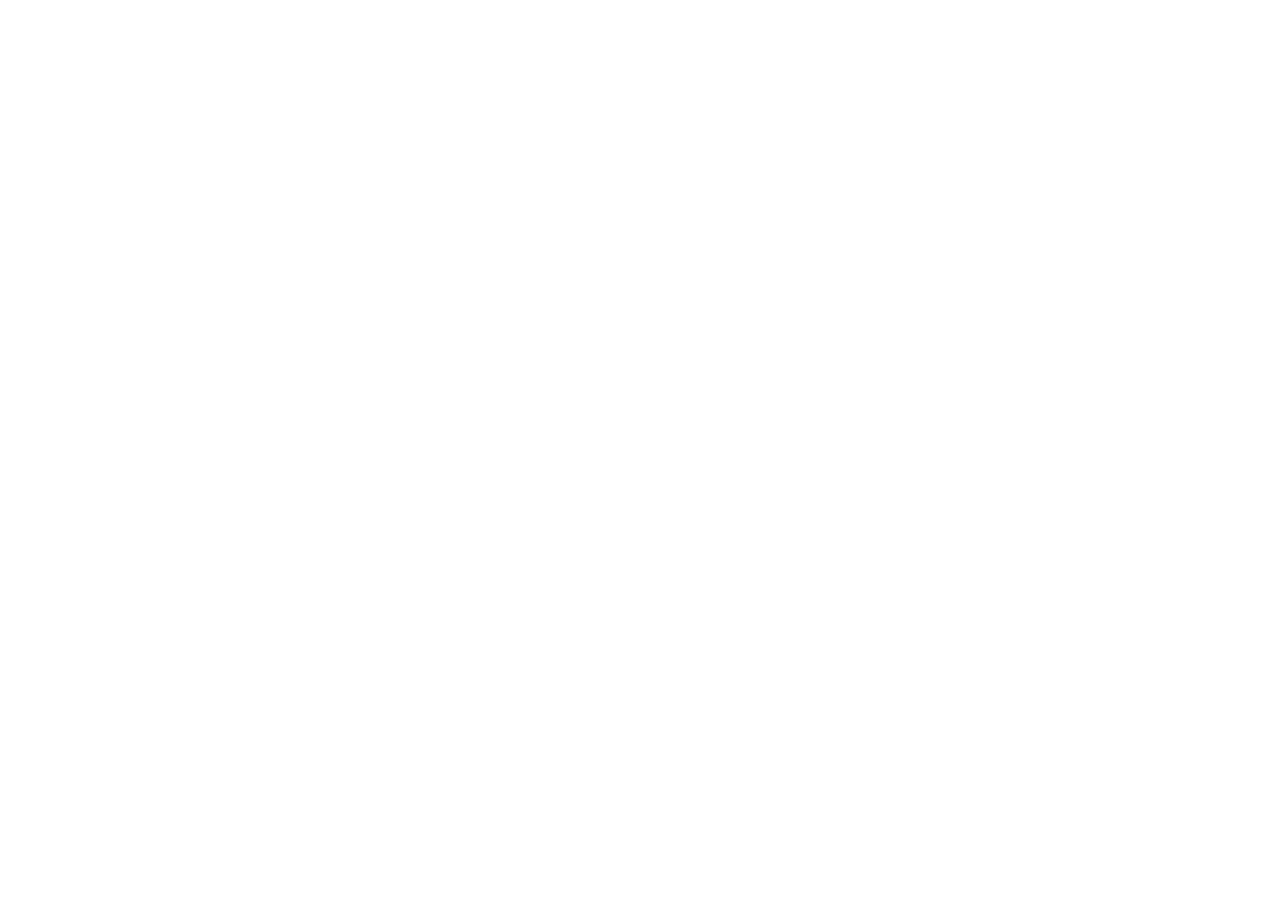
==== src/main/resources/templates/admin/book/index.html @ 8bbfdd88 "도서 등록, 수정, 목록 작업" ====
<!DOCTYPE html>
<html xmlns:th="http://www.thymeleaf.org"
      xmlns:layout="http://www.ultraq.net.nz/thymeleaf/layout"
      layout:decorate="~{admin/layouts/main}">
    <section layout:fragment="content">
        <nav th:replace="~{admin/book/_submenus::menus}"></nav>

    </section>
</html>
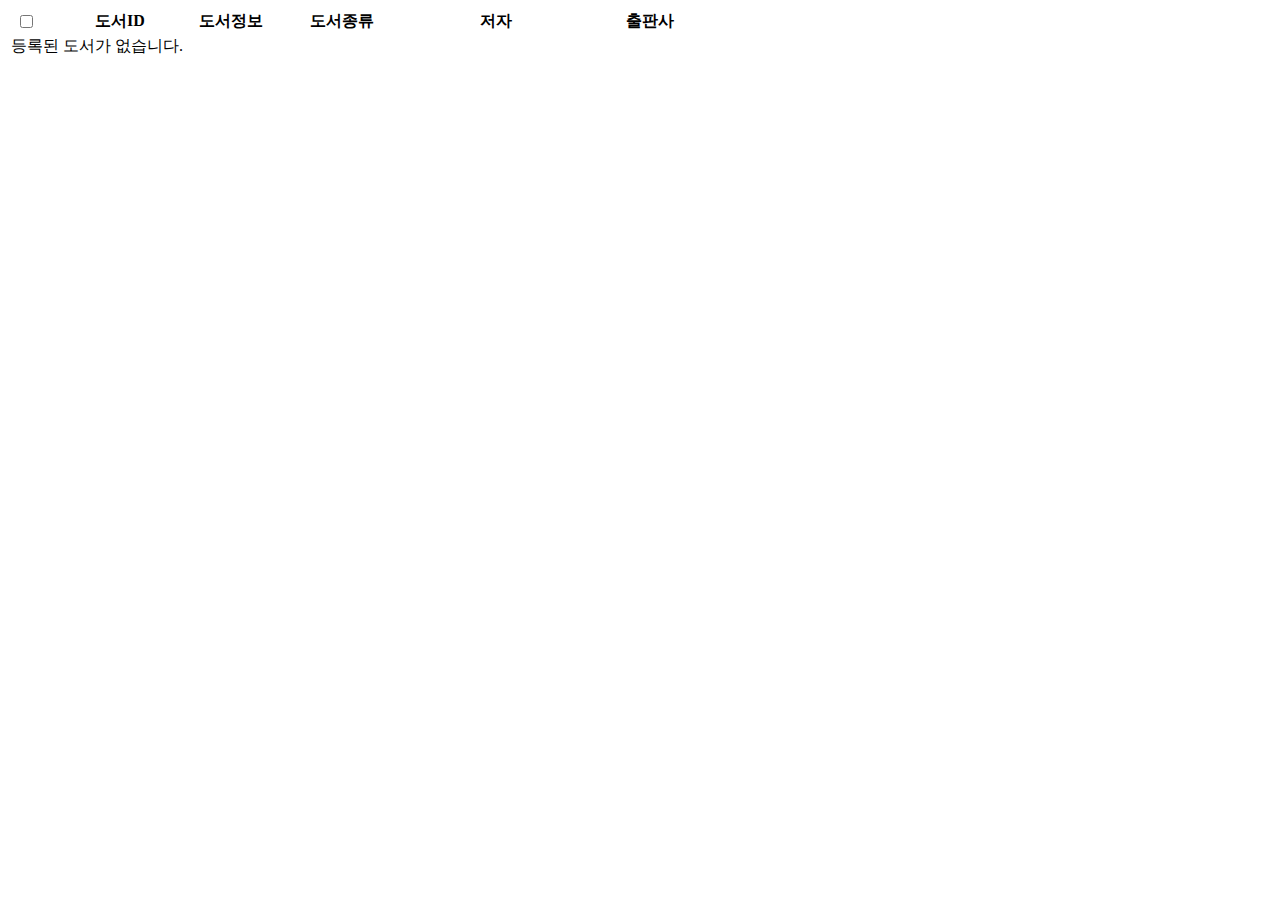
==== commit b77acb86: "목록" ====
--- a/src/main/resources/templates/admin/book/index.html
+++ b/src/main/resources/templates/admin/book/index.html
@@ -5,5 +5,36 @@
     <section layout:fragment="content">
         <nav th:replace="~{admin/book/_submenus::menus}"></nav>
 
+        <table class="table_rows">
+            <thead>
+                <tr>
+                    <th width="30">
+                        <input type="checkbox" class="select_all" data-target-name="bookId" id="select_all">
+                        <label for="select_all"></label>
+                    </th>
+                    <th width="150">도서ID</th>
+                    <th colspan="2">도서정보</th>
+                    <th width="150">도서종류</th>
+                    <th width="150">저자</th>
+                    <th width="150">출판사</th>
+                    <th width="250"></th>
+                </tr>
+            </thead>
+            <tbody>
+
+            <th:block th:if="${#lists.isEmpty(books)}">
+                <tr>
+                    <td colspan="7">등록된 도서가 없습니다.</td>
+                </tr>
+            </th:block>
+            <th:block th:unless="${#lists.isEmpty(books)}">
+                <tr th:each="book : ">
+
+                </tr>
+            </th:block>
+            </tbody>
+        </table>
+
+        <th:block th:replace="~{commons/pagination::pagination}"></th:block>
     </section>
 </html>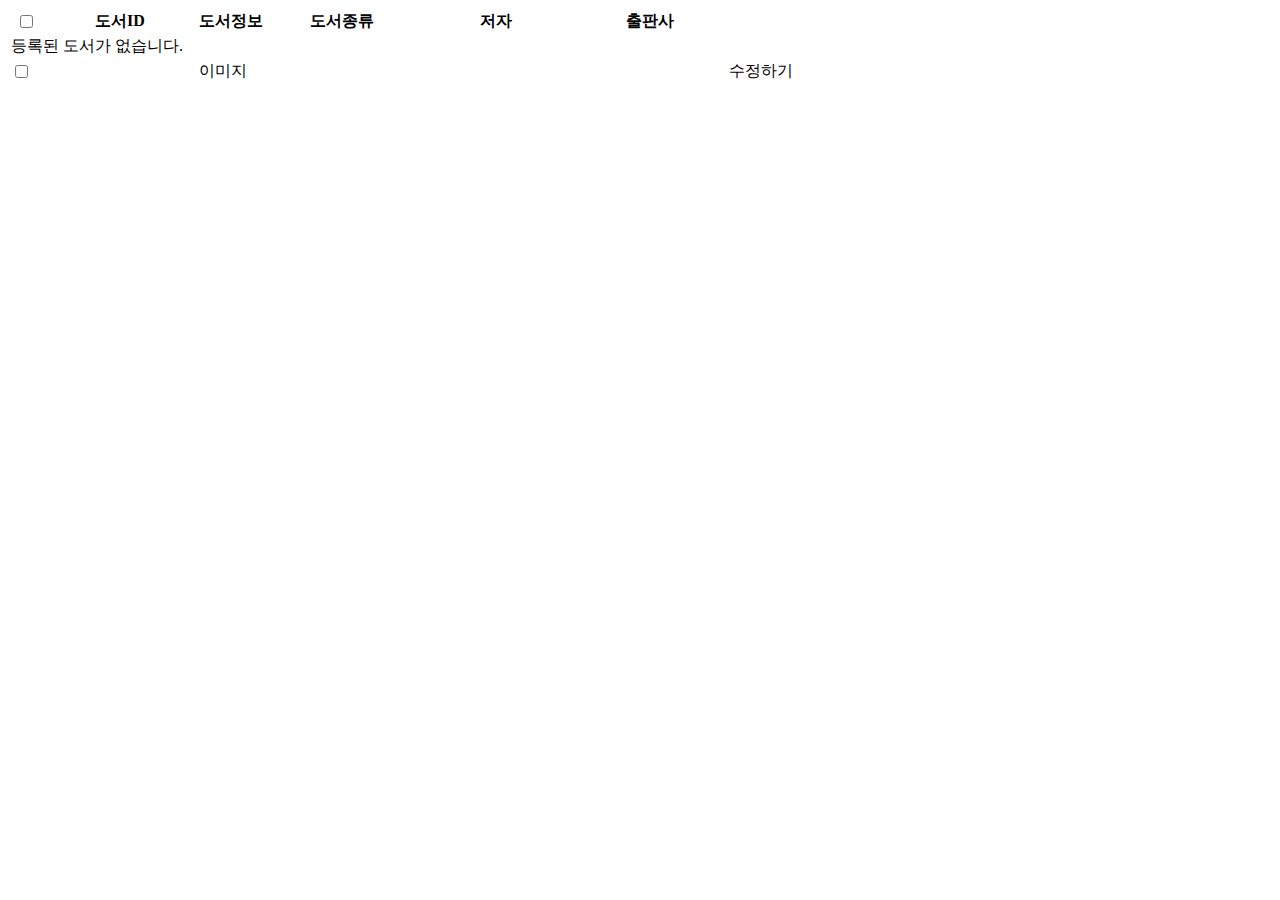
==== commit 3d38934f: "도서 목록" ====
--- a/src/main/resources/templates/admin/book/index.html
+++ b/src/main/resources/templates/admin/book/index.html
@@ -28,8 +28,19 @@
                 </tr>
             </th:block>
             <th:block th:unless="${#lists.isEmpty(books)}">
-                <tr th:each="book : ">
-
+                <tr th:each="book, status : ${books}" th:object="${book}">
+                    <td>
+                        <input type="checkbox" name="bookId" th:value="*{bookId}" th:id="'bookId_' + ${status.index}">
+                    </td>
+                    <td th:text="*{bookId}"></td>
+                    <td>이미지</td>
+                    <td th:text="*{bookNm}"></td>
+                    <td></td>
+                    <td th:text="*{author}"></td>
+                    <td th:text="*{publisher}"></td>
+                    <td>
+                        <a th:href="@{/admin/book/update/{id}(id=*{bookId})}" class="btn1">수정하기</a>
+                    </td>
                 </tr>
             </th:block>
             </tbody>
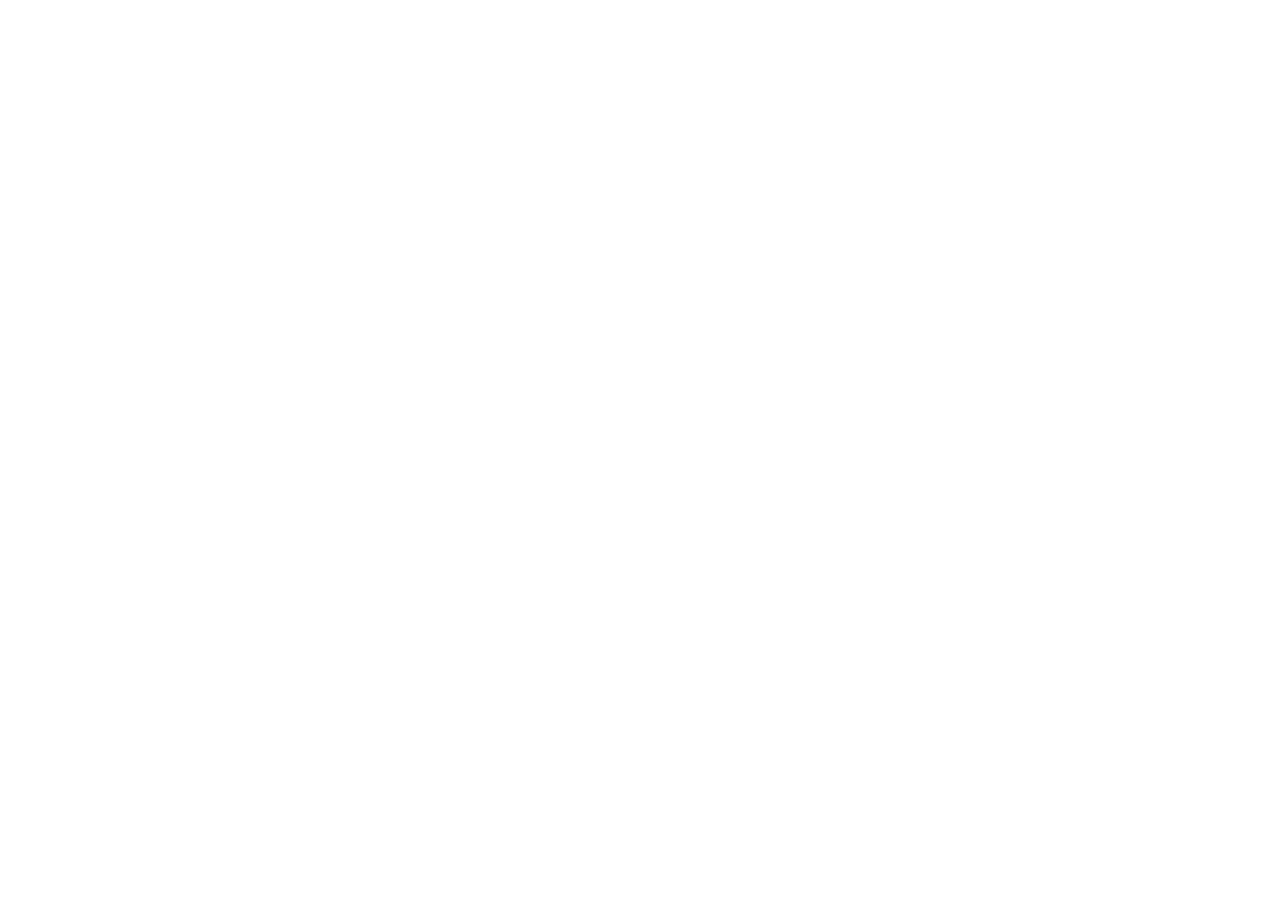
==== commit 1e251dc6: "충돌 해결" ====
--- a/src/main/resources/templates/admin/book/index.html
+++ b/src/main/resources/templates/admin/book/index.html
@@ -5,47 +5,5 @@
     <section layout:fragment="content">
         <nav th:replace="~{admin/book/_submenus::menus}"></nav>
 
-        <table class="table_rows">
-            <thead>
-                <tr>
-                    <th width="30">
-                        <input type="checkbox" class="select_all" data-target-name="bookId" id="select_all">
-                        <label for="select_all"></label>
-                    </th>
-                    <th width="150">도서ID</th>
-                    <th colspan="2">도서정보</th>
-                    <th width="150">도서종류</th>
-                    <th width="150">저자</th>
-                    <th width="150">출판사</th>
-                    <th width="250"></th>
-                </tr>
-            </thead>
-            <tbody>
-
-            <th:block th:if="${#lists.isEmpty(books)}">
-                <tr>
-                    <td colspan="7">등록된 도서가 없습니다.</td>
-                </tr>
-            </th:block>
-            <th:block th:unless="${#lists.isEmpty(books)}">
-                <tr th:each="book, status : ${books}" th:object="${book}">
-                    <td>
-                        <input type="checkbox" name="bookId" th:value="*{bookId}" th:id="'bookId_' + ${status.index}">
-                    </td>
-                    <td th:text="*{bookId}"></td>
-                    <td>이미지</td>
-                    <td th:text="*{bookNm}"></td>
-                    <td></td>
-                    <td th:text="*{author}"></td>
-                    <td th:text="*{publisher}"></td>
-                    <td>
-                        <a th:href="@{/admin/book/update/{id}(id=*{bookId})}" class="btn1">수정하기</a>
-                    </td>
-                </tr>
-            </th:block>
-            </tbody>
-        </table>
-
-        <th:block th:replace="~{commons/pagination::pagination}"></th:block>
     </section>
 </html>